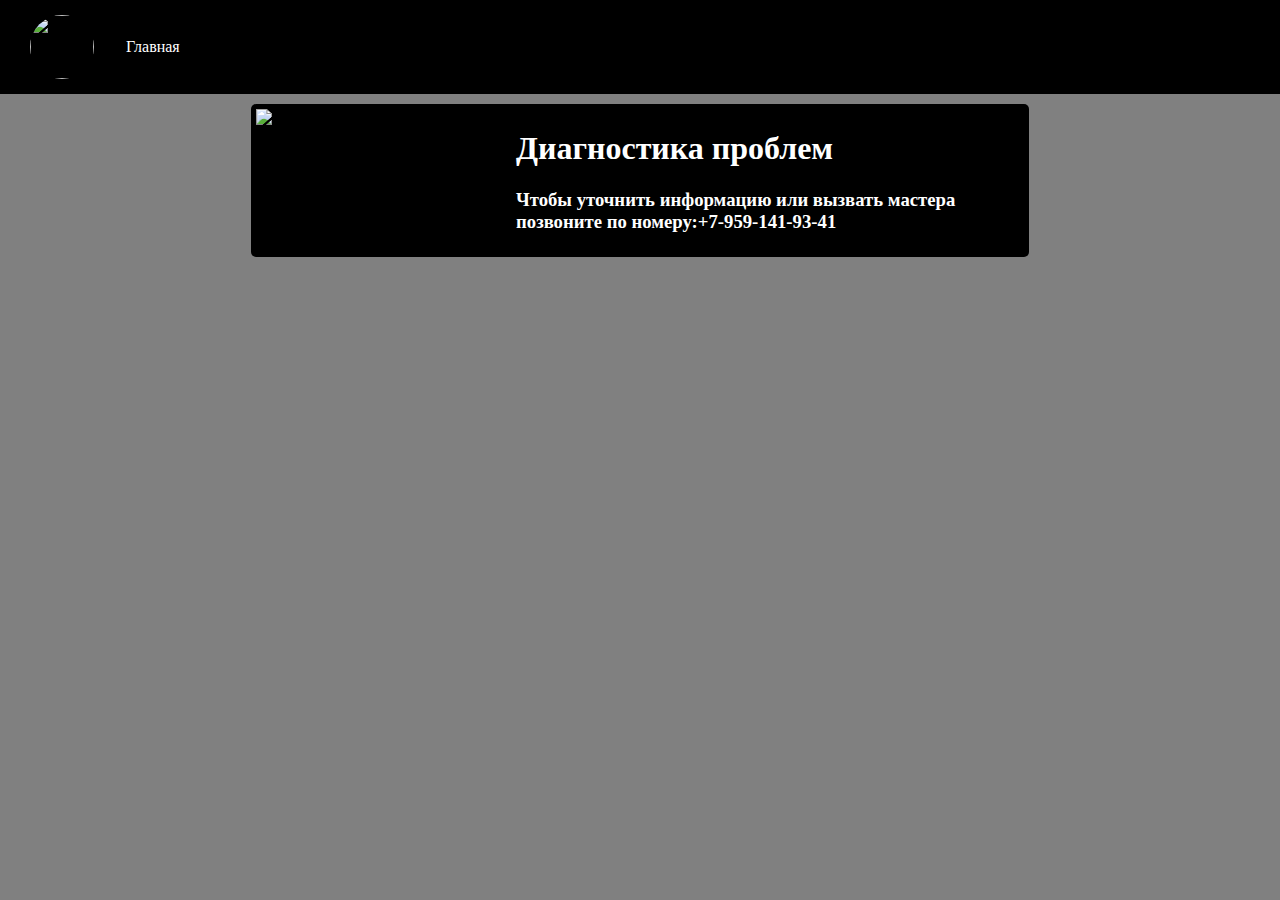
==== Диогностика проблем.html @ 5f1b7352 "Add files via upload" ====
<!DOCTYPE html>
<html lang="en">
<head>
    <meta charset="UTF-8">
    <meta http-equiv="X-UA-Compatible" content="IE=edge">
    <meta name="viewport" content="width=device-width, initial-scale=1.0">
    <title>Товары</title>

    
    <link rel="stylesheet" href= "styles.css">
    <link rel="stylesheet" href= "productes.css">
    <link rel="icon" href="https://st2.depositphotos.com/1024516/7940/v/600/depositphotos_79404982-stock-illustration-vector-logo-for-letter-n.jpg" type="image/x-icon">
</head>

<body>
    <div class="head">
        <img class="head-image" src="https://mir-santehnika.ru/media/urofoyhdktmjmrv-10861.webp">
        <a href="index.html">
            <p>
                Главная
            </p>
        </a>
    </div>

    <div class="products">
        <img src="https://amg-cement.ru/wp-content/uploads/2/4/f/24f8df60e3f69dd2a8a79047b97add53.jpeg">
        
        <div class="description">
            <h1>
                Диагностика проблем
            </h1>
            <h3>
                Чтобы уточнить информацию или вызвать мастера позвоните по номеру:+7-959-141-93-41
            <h3>
        </div>
        </div>
    </div>
---- styles.css ----
a{
    all: unset;
}

.post {
    background-color: black;
    width: 700px;
    color: white;
    padding:10px;
    margin:auto;
    margin-bottom: 10px ;
}


.post img {
    width: 100%;
}

body{
    background-color: grey;
    background-image: url(http://klike.net/uploads/posts/2022-11/1667632910_1.jpg);
    background-size: cover;
    margin: 0;
}

.head {
    width: 100%;
    padding: 0;
    margin-bottom: 10px;
    display: flex;
    background-color: black;
    color: white;
    padding:10px;
    margin:auto;
    margin-bottom: 10px ;
}

.head-image{
    width: 64px;
    height: 64px;
    border-radius: 50%;
    margin: 5px 20px;
}

.head p{
  padding: 12px;
  cursor:pointer;
}

.disable {
  cursor:not-allowed;
  color: darkgrey;
}

.head p:hover {
    color: orangered;
    
}

.head-image:hover{
    border-radius: 0%
}

.like{
    float:right;
    font-size: 24px;
    user-select: none;
    display: flex;
    margin-right: 3%;
}

.plus {
    margin-right: 3px;
    color: green;
    cursor: pointer;
}

.minus{
    margin-left: 3px;
    color: red;
    cursor:pointer;
}

.comment-feed h2{
    margin-top: 0;
    margin-bottom: 12px;
}

.comment-list{
    margin: 0 0 12px 0;
    padding: 0;
    list-style: none;
}

.comment-list .usercomment{
    position: relative;
    display: flex;
    padding: 10px 12px;
    margin-bottom: 6px;
    margin-right: 12px;
    border-right: 14px;
    font-size: 14px;
    font-weight: bold;
}

.comment-form{
    display: flex;
    margin-bottom: 30px;
    padding: 20px 12px;
}

.comment-inner{
    position: relative;
    flex-grow: 1;
    margin-right: 10px;
}

.comment-field{
    width: 97%;
    height: 30px;
    padding: 0 10px;
    border: solid;
    background-color: whitesmoke;
    font: inherit;
    font-size: 14px;
    color: indigo;
}

.button{
    border-radius: 10px;
    color: white;
    cursor: pointer;
    background-color: #69137c
}
---- productes.css ----
.products{
    width: 60%;
    display: flex;
    background-color: black;
    color: white;
    padding: 5px;
    border-radius: 5px;
    margin:10px auto;
}

    
.products div {
    width: auto;
}

.products img{
    width: 250px;
}

.description {
    flex: 2;
    margin: 0 10px;
}  
.price-detalis{
    text-align:center;
} 

.button {
    color: white;
    cursor: pointer;
    padding: 12px 35px;
    background-color: #E65755;
    border-radius: 5px;
}

.button h2 {
    margin: 0;
}

.button:hover {
    background-color: #E34240;
    color: white;
    cursor: pointer;
}
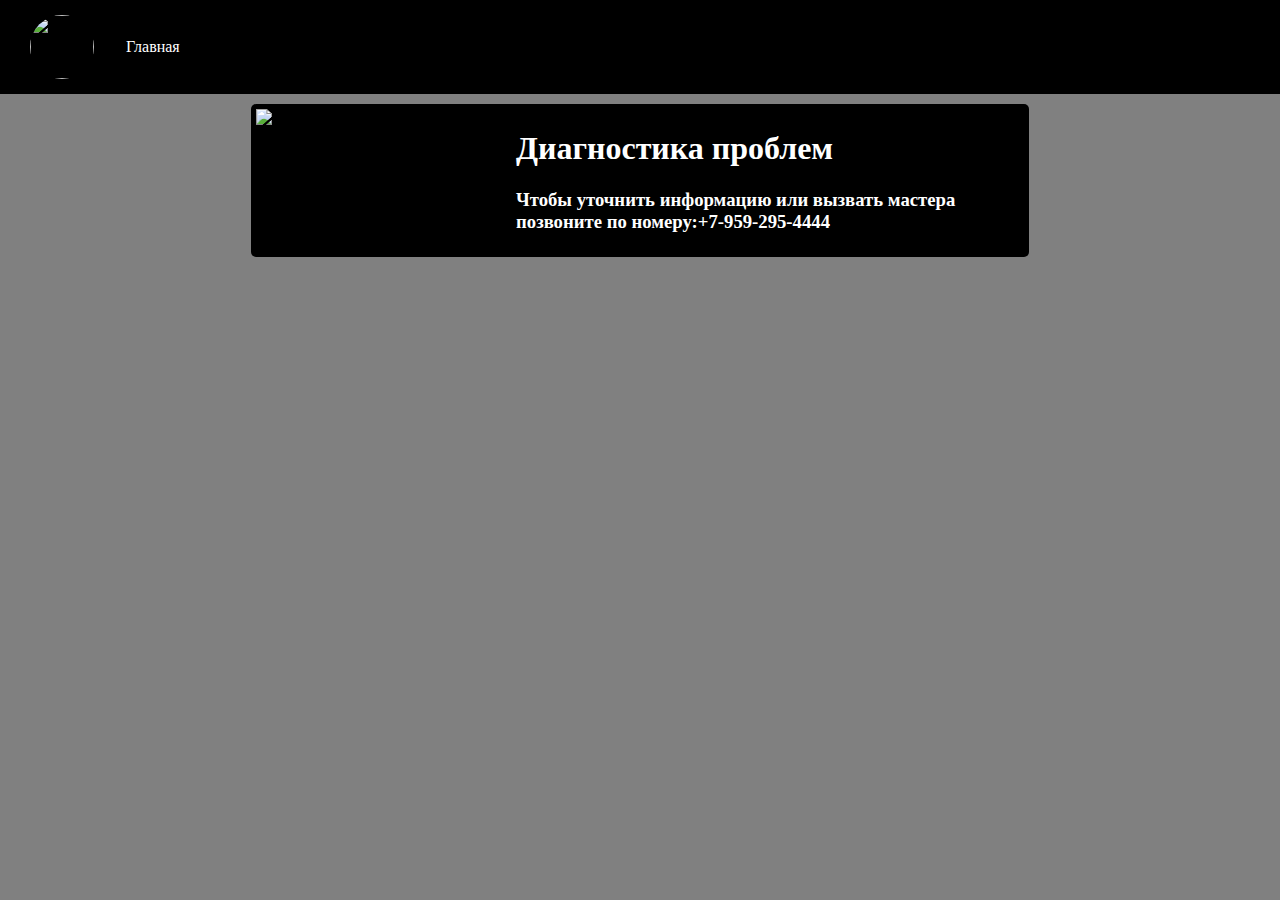
==== commit 0d3e9404: "Add files via upload" ====
--- a/Диогностика проблем.html
+++ b/Диогностика проблем.html
@@ -30,7 +30,7 @@
                 Диагностика проблем
             </h1>
             <h3>
-                Чтобы уточнить информацию или вызвать мастера позвоните по номеру:+7-959-141-93-41
+                Чтобы уточнить информацию или вызвать мастера позвоните по номеру:+7-959-295-4444
             <h3>
         </div>
         </div>
